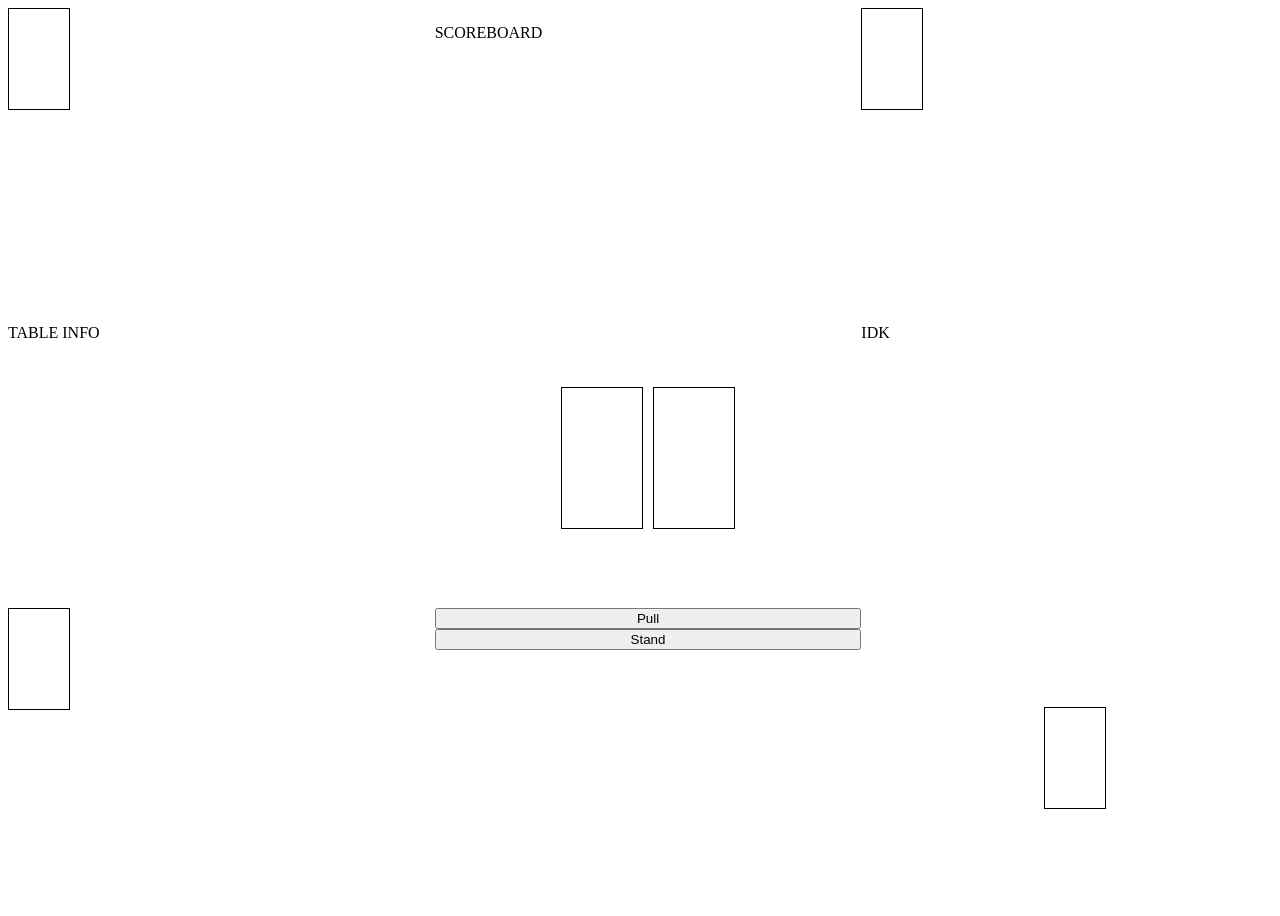
==== index.html @ 7e9da7da "First commit" ====
<!DOCTYPE html>
<html>
<!-- REMEMBER TO DO THE STRUCTURE FIRST, THEN YOU FILL IT -->

<head>
  <meta charset="UTF-8">
  <title></title>
  <link rel="stylesheet" href="styles.css">
</head>

<body>
  <div class="player" id="player-bottom-right">
    <div id="card1"></div>
  </div>
  <div class="contrary" id="player-top-left">
    <div id="card2"></div>
  </div>
  <div class="contrary" id="player-top-right">
    <div id="card3"></div>
  </div>
  <div class="contrary" id="player-bottom-left">
    <div id="card4"></div>
  </div>
  <div id="center">
    <div id="central-card-one"></div>
    <div id="central-card-two"></div>
  </div>
  <div id="center-top">
    <p>SCOREBOARD</p>
  </div>
  <div id="center-bottom">
    <button id="pull-card">Pull</button>
    <button id="stand">Stand</button>
  </div>
  <div id="center-left">
    <p>TABLE INFO</p>
  </div>
  <div id="center-right">
    <p>IDK</p>
  </div>
  <script src="index.js"></script>
</body>


</html>
---- styles.css ----
body {
  display: grid;
  grid-template-columns: repeat(3, 1fr);
  grid-template-rows: repeat(3, 1fr);
  height: 100vh;
  width: 100vw;
}

#player-bottom-right {
  grid-column: 3;
  grid-row: 3;
  display: flex;
  justify-content: center;
  align-items: center;
}

#card1 {
  border: 1px solid black;
  width: 60px;
  height: 100px;

}

#player-top-right {
  grid-column: 3;
  grid-row: 1;
}

#player-top-left {
  grid-column: 1;
  grid-row: 1;

}

#player-bottom-left {
  grid-column: 1;
  grid-row: 3;
}

#card2,
#card3,
#card4 {
  border: 1px solid black;
  width: 60px;
  height: 100px;
}

#center {
  grid-column: 2;
  grid-row: 2;
  display: flex;
  justify-content: center;
  align-items: center;
}

#central-card-one,
#central-card-two {
  border: 1px solid black;
  width: 80px;
  height: 140px;
  margin: 0 5px;
}

#center-bottom {
  grid-column: 2;
  grid-row: 3;
  display: flex;
  flex-direction: column;
}

#center-left {
  grid-column: 1;
  grid-row: 2;
  display: flex;
}

#center-right {
  grid-column: 3;
  grid-row: 2;
  display: flex;
}

#center-top {
  grid-column: 2;
  grid-row: 1;
  display: flex;
}
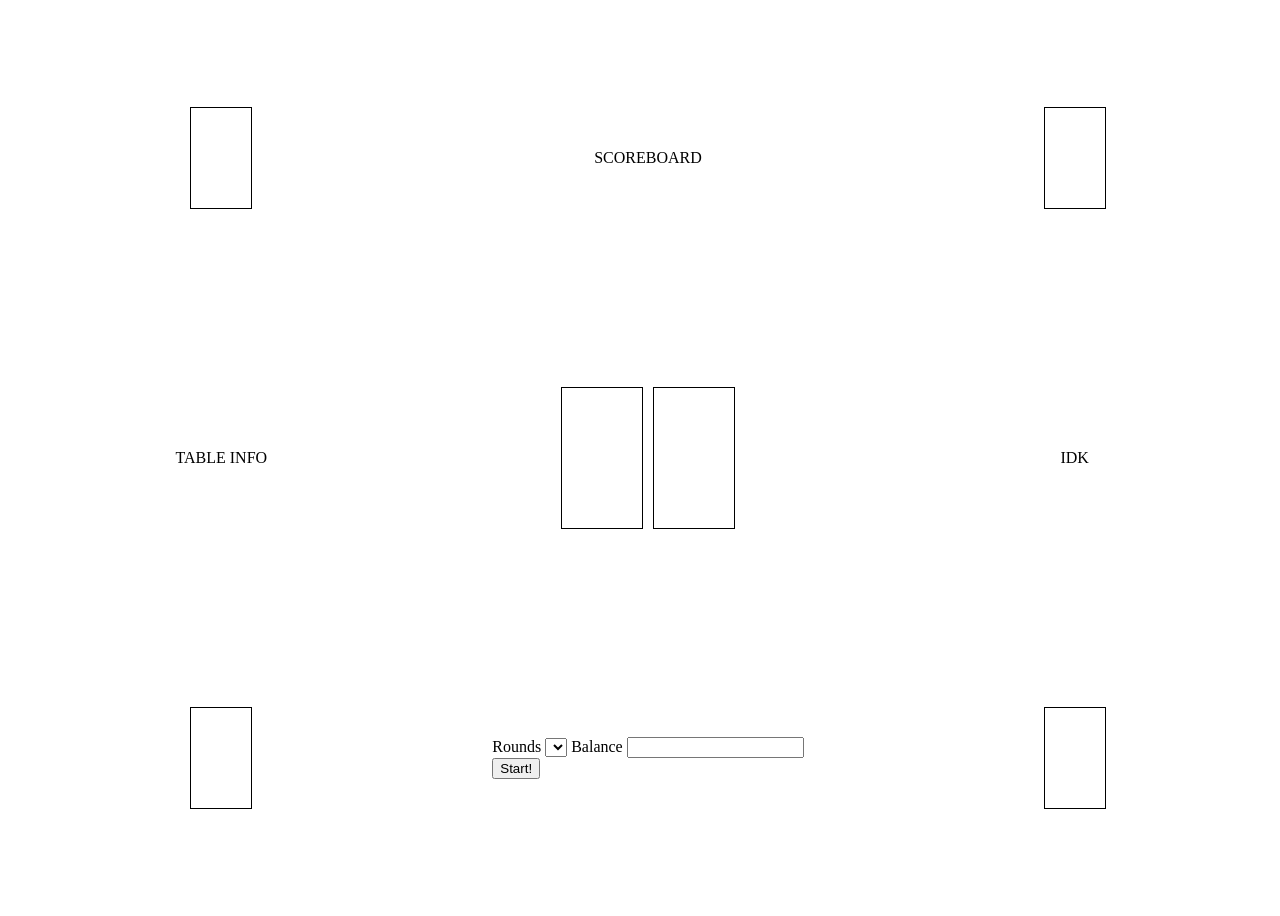
==== commit 3edaf890: "son" ====
--- a/index.html
+++ b/index.html
@@ -29,8 +29,24 @@
     <p>SCOREBOARD</p>
   </div>
   <div id="center-bottom">
-    <button id="pull-card">Pull</button>
-    <button id="stand">Stand</button>
+
+    <div>
+
+      <form id="game-setup">
+        <label for="rounds">Rounds</label>
+        <select id="input-rounds" , name="input_rounds"></select>
+
+        <label for="starting-balance">Balance</label>
+        <input type="number" id="input-starting-balance" name="input_starting_balance"><br>
+        <button type="submit" id="start-game">Start!</button>
+      </form>
+
+    </div>
+
+    <div id="player-choice">
+      <button id="pull-card">Pull</button>
+      <button id="stand">Stand</button>
+    </div>
   </div>
   <div id="center-left">
     <p>TABLE INFO</p>
@@ -38,7 +54,7 @@
   <div id="center-right">
     <p>IDK</p>
   </div>
-  <script src="index.js"></script>
+  <script type="module" src="index.js"></script>
 </body>
 
 
--- a/styles.css
+++ b/styles.css
@@ -4,6 +4,11 @@
   grid-template-rows: repeat(3, 1fr);
   height: 100vh;
   width: 100vw;
+}
+
+
+#player-choice {
+  display: none;
 }
 
 #player-bottom-right {
@@ -24,17 +29,25 @@
 #player-top-right {
   grid-column: 3;
   grid-row: 1;
+  display: flex;
+  justify-content: center;
+  align-items: center;
 }
 
 #player-top-left {
   grid-column: 1;
   grid-row: 1;
-
+  display: flex;
+  justify-content: center;
+  align-items: center;
 }
 
 #player-bottom-left {
   grid-column: 1;
   grid-row: 3;
+  display: flex;
+  justify-content: center;
+  align-items: center;
 }
 
 #card2,
@@ -66,22 +79,30 @@
   grid-row: 3;
   display: flex;
   flex-direction: column;
+  justify-content: center;
+  align-items: center;
 }
 
 #center-left {
   grid-column: 1;
   grid-row: 2;
   display: flex;
+  justify-content: center;
+  align-items: center;
 }
 
 #center-right {
   grid-column: 3;
   grid-row: 2;
   display: flex;
+  justify-content: center;
+  align-items: center;
 }
 
 #center-top {
   grid-column: 2;
   grid-row: 1;
   display: flex;
+  justify-content: center;
+  align-items: center;
 }
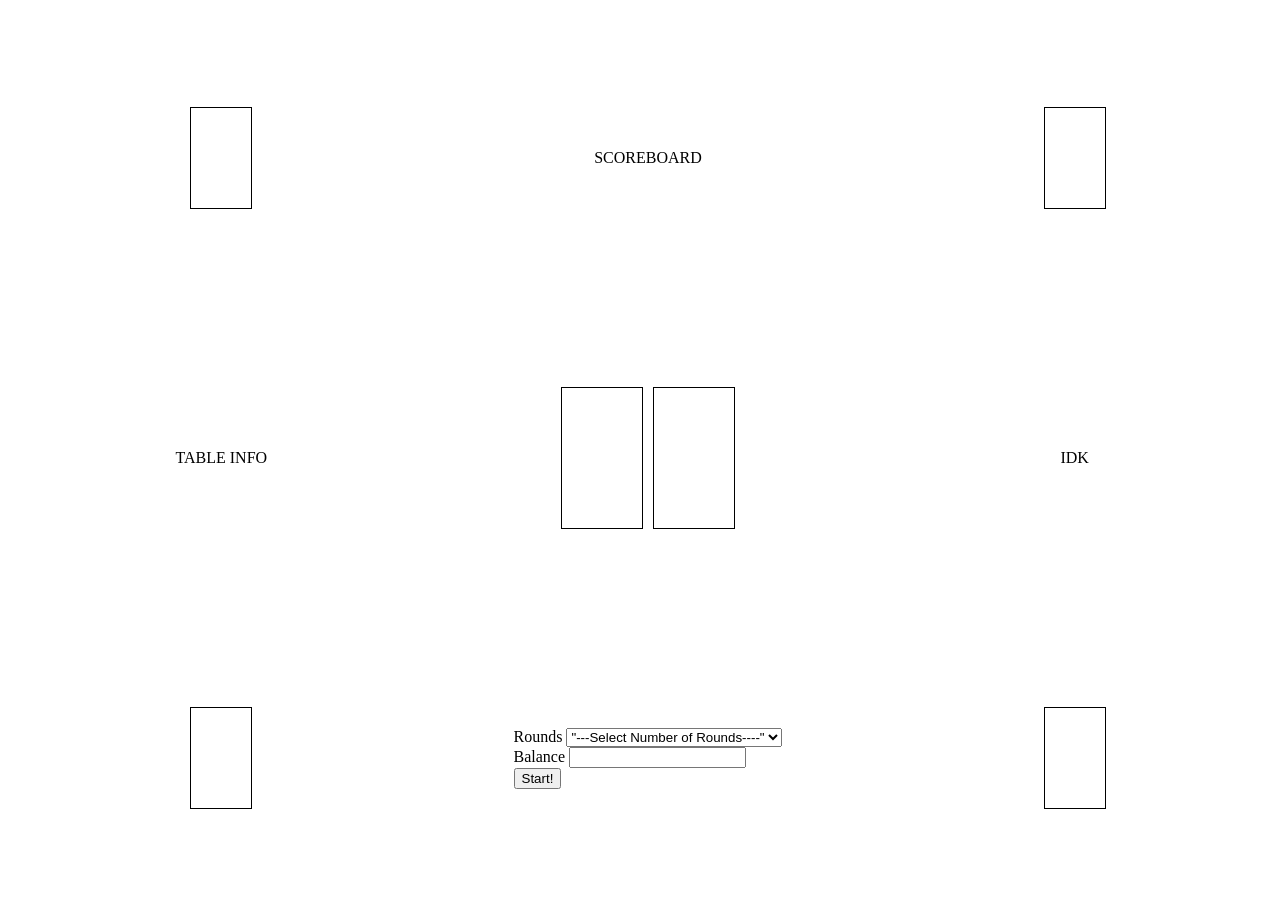
==== commit c9ee4296: "Added more behaviour to the program, need to make classes, since there are clear entities" ====
--- a/index.html
+++ b/index.html
@@ -34,7 +34,9 @@
 
       <form id="game-setup">
         <label for="rounds">Rounds</label>
-        <select id="input-rounds" , name="input_rounds"></select>
+        <select id="input-rounds" , name="input_rounds">
+          <option value="">"---Select Number of Rounds----"</option>
+        </select><br>
 
         <label for="starting-balance">Balance</label>
         <input type="number" id="input-starting-balance" name="input_starting_balance"><br>
@@ -57,5 +59,4 @@
   <script type="module" src="index.js"></script>
 </body>
 
-
 </html>
